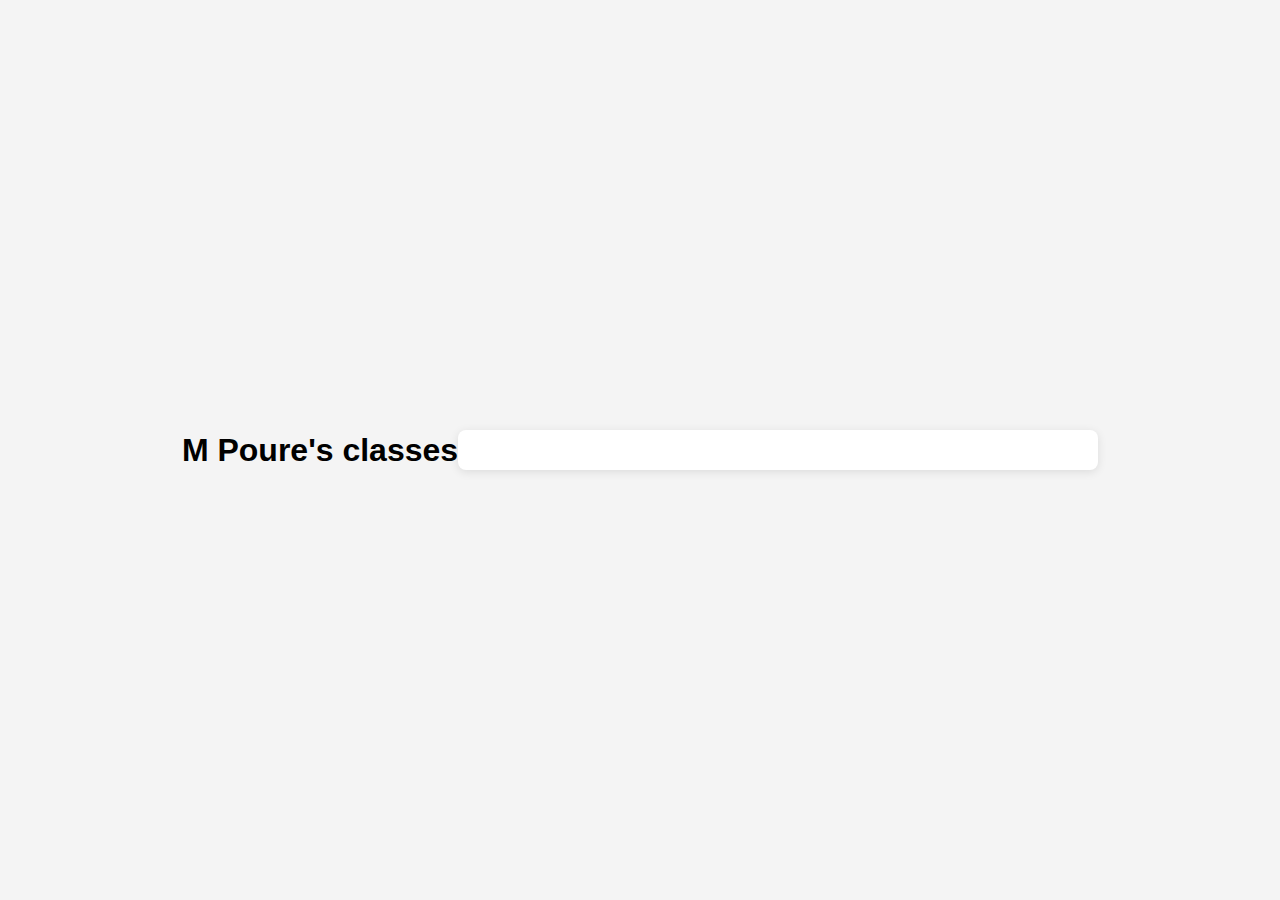
==== index.html @ b327a315 "Update index.html" ====
<!DOCTYPE html>
<html lang="fr">
<head>
    <meta charset="UTF-8">
    <meta name="viewport" content="width=device-width, initial-scale=1.0">
    <title>Liste des classes</title>
    <link rel="stylesheet" href="style.css">
</head>
<body>
    <h1>M Poure's classes</h1>
    <div id="app"></div>
    <script src="script.js"></script>
</body>
</html>
---- style.css ----
body {
    font-family: Arial, sans-serif;
    margin: 0;
    padding: 0;
    display: flex;
    justify-content: center;
    align-items: center;
    height: 100vh;
    background-color: #f4f4f4;
}

#app {
    width: 80%;
    max-width: 600px;
    background: white;
    padding: 20px;
    border-radius: 8px;
    box-shadow: 0 2px 10px rgba(0,0,0,0.1);
}
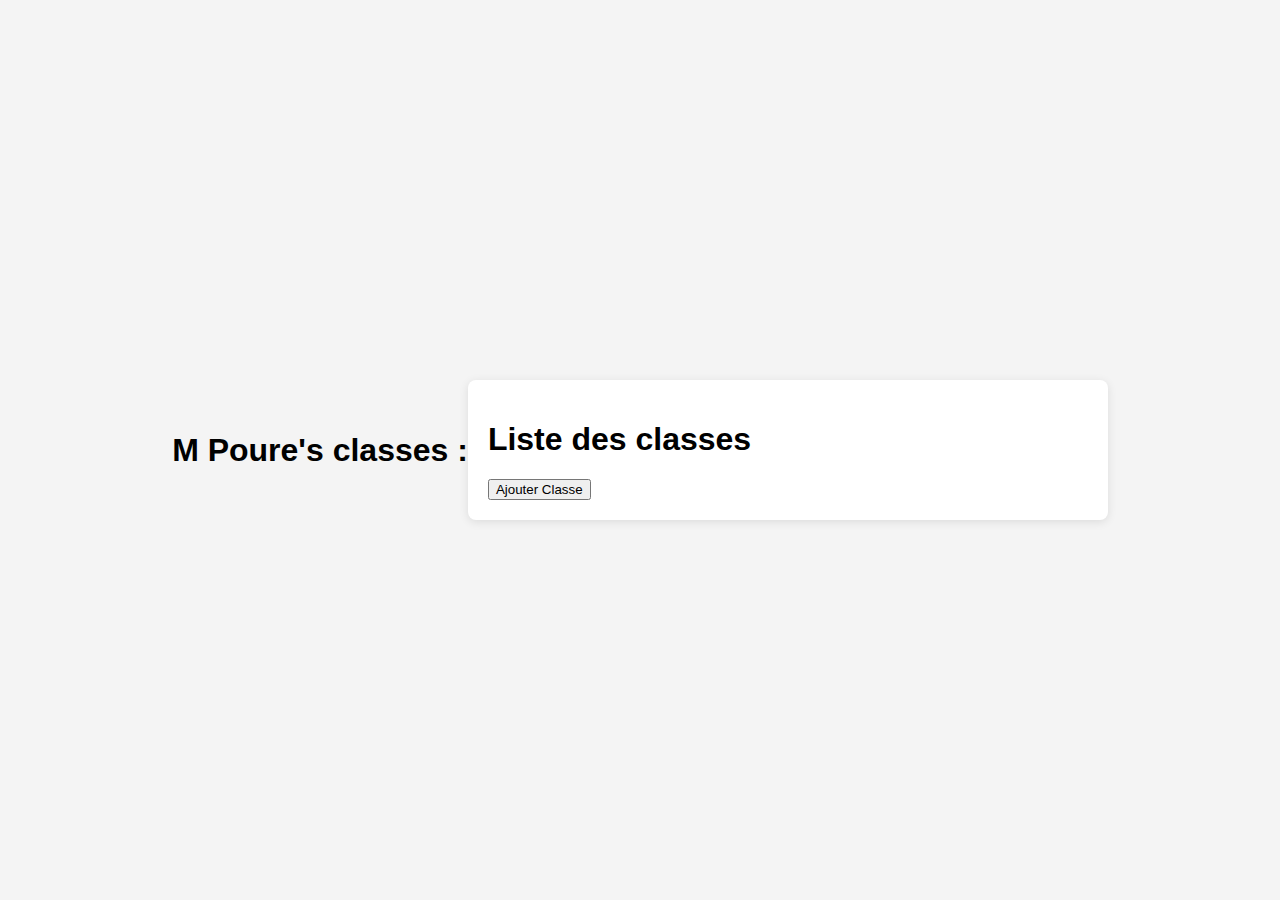
==== commit e1977cec: "Update index.html" ====
--- a/index.html
+++ b/index.html
@@ -7,7 +7,7 @@
     <link rel="stylesheet" href="style.css">
 </head>
 <body>
-    <h1>M Poure's classes</h1>
+    <h1>M Poure's classes : </h1>
     <div id="app"></div>
     <script src="script.js"></script>
 </body>
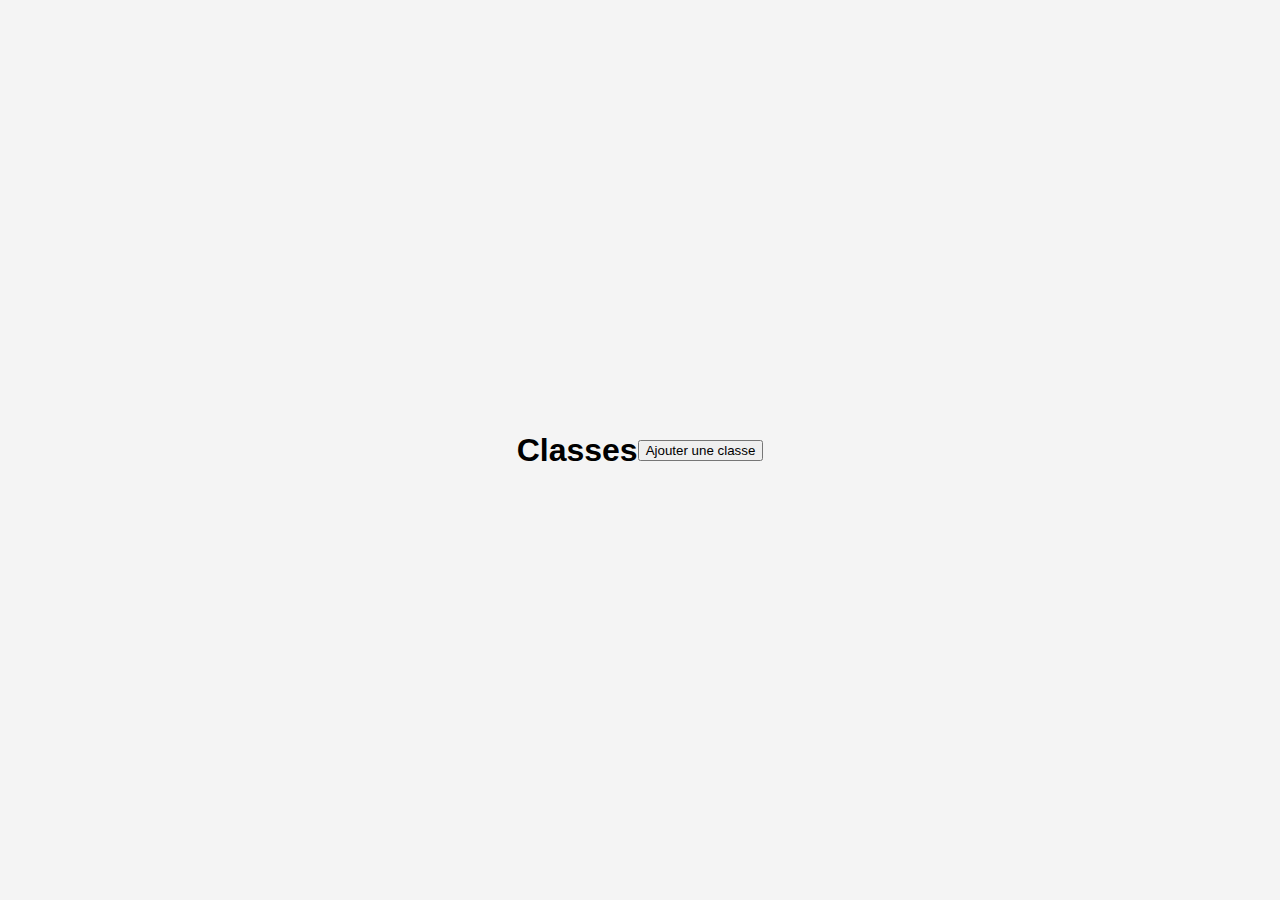
==== commit 97811efd: "Update index.html" ====
--- a/index.html
+++ b/index.html
@@ -3,12 +3,14 @@
 <head>
     <meta charset="UTF-8">
     <meta name="viewport" content="width=device-width, initial-scale=1.0">
-    <title>Liste des classes</title>
+    <title>Classe de renseignements</title>
     <link rel="stylesheet" href="style.css">
 </head>
 <body>
-    <h1>M Poure's classes : </h1>
-    <div id="app"></div>
+    <h1>Classes</h1>
+    <div id="class-list"></div>
+    <div id="students-list"></div>
+	<button onclick="addClass()">Ajouter une classe</button>
     <script src="script.js"></script>
 </body>
 </html>
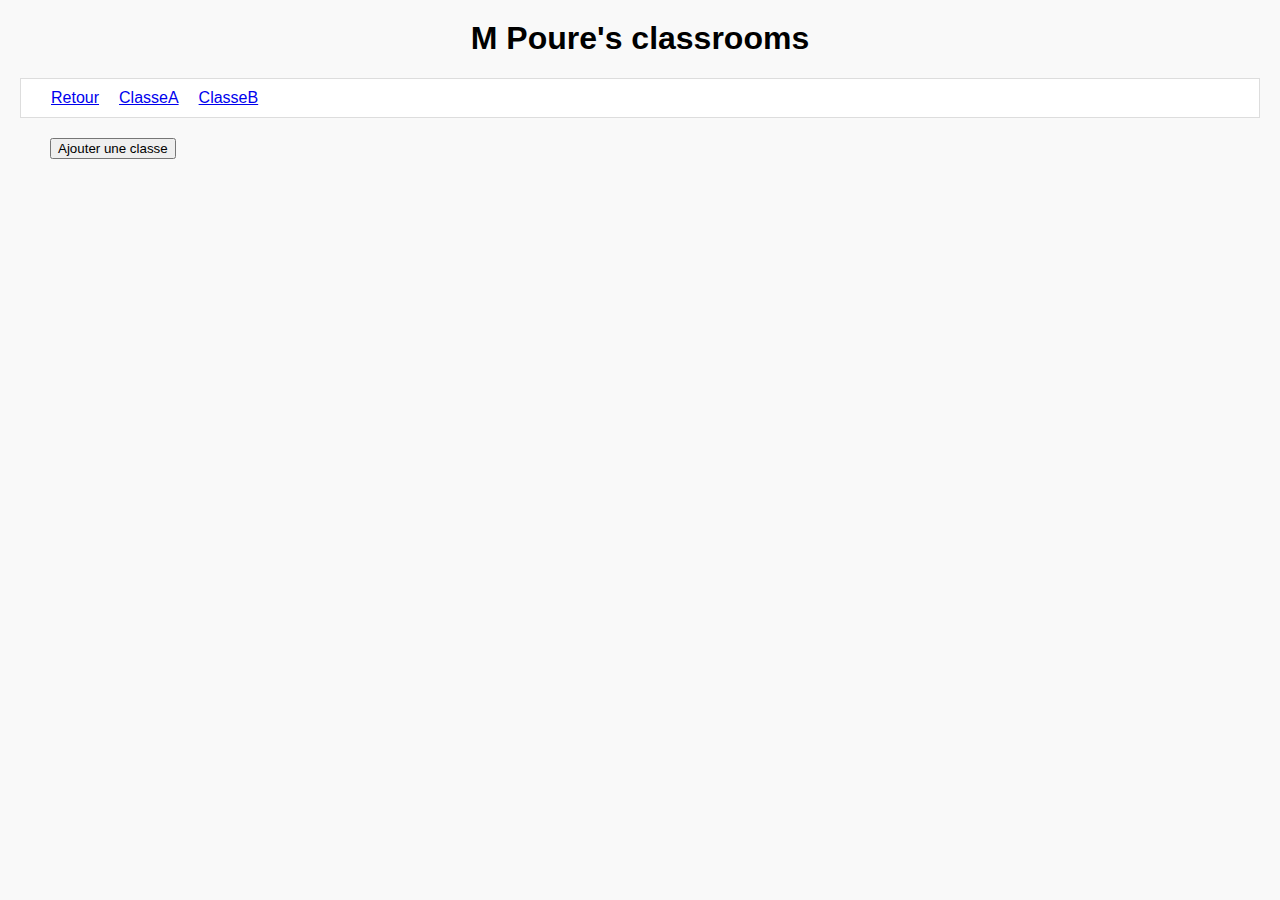
==== commit bf63b343: "Ajout de l'identification" ====
--- a/index.html
+++ b/index.html
@@ -3,14 +3,15 @@
 <head>
     <meta charset="UTF-8">
     <meta name="viewport" content="width=device-width, initial-scale=1.0">
-    <title>Classe de renseignements</title>
+    <title>Gestion des classes</title>
     <link rel="stylesheet" href="style.css">
 </head>
 <body>
-    <h1>Classes</h1>
+    <h1>M Poure's classrooms</h1>
     <div id="class-list"></div>
     <div id="students-list"></div>
-	<button onclick="addClass()">Ajouter une classe</button>
+	<button id="newClasseButton" onclick="addClass()" style="margin-left: 50px;">Ajouter une classe</button>
+	<button id="newStudentButton" onclick="addStudent()" style="margin-left: 50px;">Ajouter un élève</button>
     <script src="script.js"></script>
 </body>
 </html>
--- a/style.css
+++ b/style.css
@@ -1,19 +1,26 @@
+/* Ajoutez vos styles CSS ici (si nécessaire) */
 body {
     font-family: Arial, sans-serif;
     margin: 0;
     padding: 0;
-    display: flex;
-    justify-content: center;
-    align-items: center;
-    height: 100vh;
-    background-color: #f4f4f4;
+    background-color: #f9f9f9;
 }
 
-#app {
-    width: 80%;
-    max-width: 600px;
-    background: white;
-    padding: 20px;
-    border-radius: 8px;
-    box-shadow: 0 2px 10px rgba(0,0,0,0.1);
+h1 {
+    text-align: center;
+    margin-top: 20px;
 }
+
+#class-list {
+    margin: 20px;
+    padding: 10px;
+    background-color: #ffffff;
+    border: 1px solid #ddd;
+}
+
+#students-list {
+    margin: 20px;
+    padding: 10px;
+    background-color: #ffffff;
+    border: 1px solid #ddd;
+}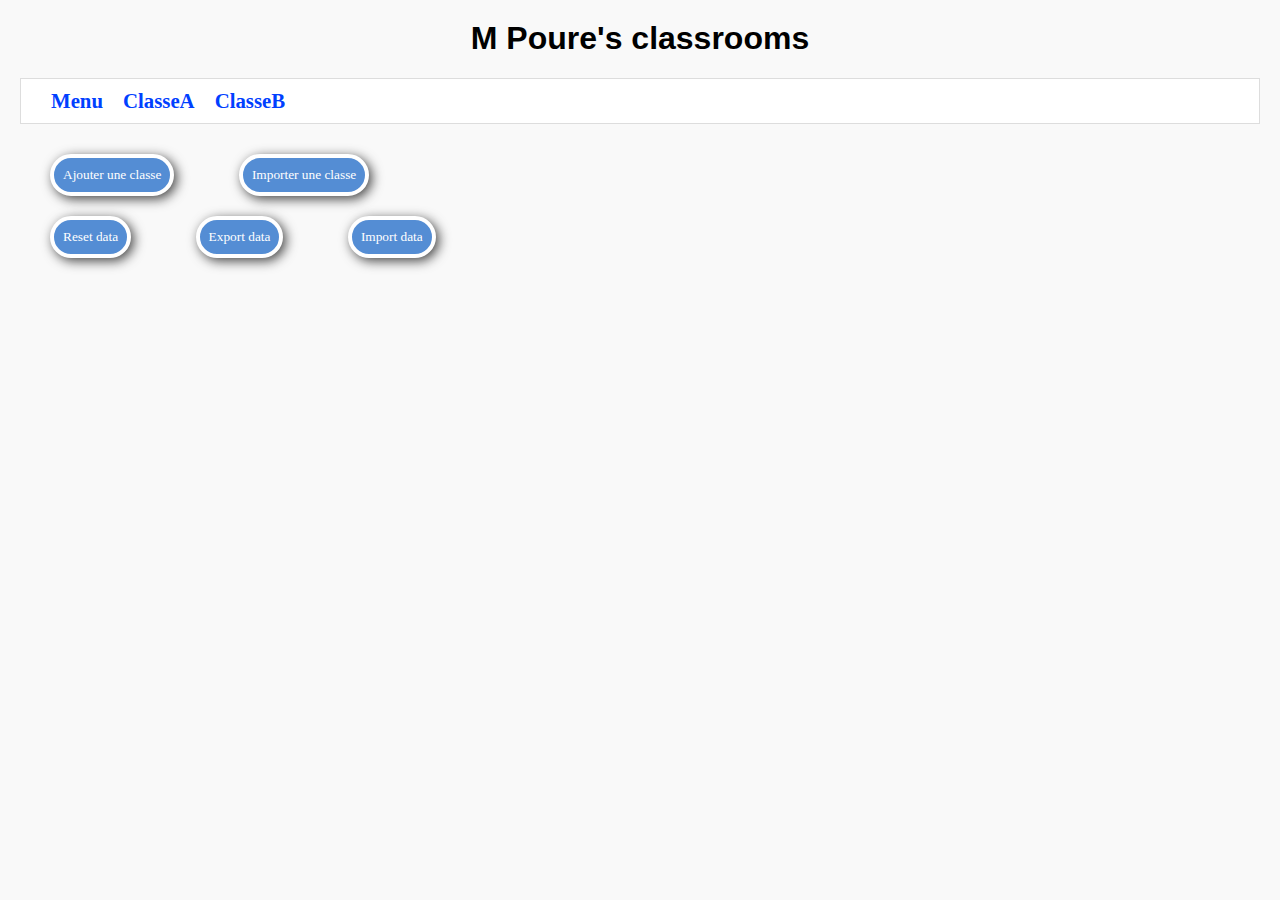
==== commit 838b963f: "first version" ====
--- a/index.html
+++ b/index.html
@@ -10,8 +10,15 @@
     <h1>M Poure's classrooms</h1>
     <div id="class-list"></div>
     <div id="students-list"></div>
+	<button id="newStudentButton" onclick="addStudent()" style="margin-left: 50px;">Ajouter un élève</button>
+	<button id="deleteClasse" onclick="deleteClass()" style="margin-left: 50px;">Supprimer la classe</button>
+	
 	<button id="newClasseButton" onclick="addClass()" style="margin-left: 50px;">Ajouter une classe</button>
-	<button id="newStudentButton" onclick="addStudent()" style="margin-left: 50px;">Ajouter un élève</button>
+	<button id="newClasseButton2" onclick="importClass()" style="margin-left: 50px;">Importer une classe</button>
+	</br>
+	<button id="resetData" onclick="resetData()" style="margin-left: 50px;">Reset data</button>
+	<button id="exportData" onclick="exportData()" style="margin-left: 50px;">Export data</button>
+	<button id="importData" onclick="importData()" style="margin-left: 50px;">Import data</button>
     <script src="script.js"></script>
 </body>
 </html>
--- a/style.css
+++ b/style.css
@@ -11,16 +11,73 @@
     margin-top: 20px;
 }
 
+h3 {
+	color: red;
+	text-decoration: bold;
+    margin-left: 50px;
+	text-decoration: underline;
+}
+
+h4 {
+    margin-left: 100px;
+}
+
+button {
+margin: 10px;
+text-decoration: none;
+padding: 9px;
+font-family: verdana;
+color: #ffffff;
+background-color: #548dd4;
+border-radius: 24px;
+-webkit-border-radius: 24px;
+-moz-border-radius: 24px;
+border: 4px solid #ffffff;
+box-shadow: 3px 3px 12px #444444;
+-webkit-box-shadow: 3px 3px 12px #444444;
+-moz-box-shadow: 3px 3px 12px #444444;
+}
+
+button:hover {
+padding: 10px;
+font-family: arial;
+color: #FFFFFF;
+background-color: #8db3e2;
+border: 4px solid #FFFFFF;
+box-shadow: 1px 1px 4px #777777;
+-webkit-box-shadow: 1px 1px 4px #777777;
+-moz-box-shadow: 1px 1px 4px #777777;
+}
+
+a {
+font-family: Tahoma;
+letter-spacing: 0px;
+word-spacing: 0px;
+color: #0040ff;
+font-weight: bold;
+text-decoration: none;
+font-variant: normal;
+text-transform: none;
+}
+
+a:hover {
+font-style: italic;
+color: #7698fe;
+}
+
 #class-list {
     margin: 20px;
     padding: 10px;
     background-color: #ffffff;
     border: 1px solid #ddd;
+	font-size: 130%;
+	text-decoration: none;
 }
 
 #students-list {
     margin: 20px;
-    padding: 10px;
+    padding: 20px;
     background-color: #ffffff;
     border: 1px solid #ddd;
+	padding-top: 0px;
 }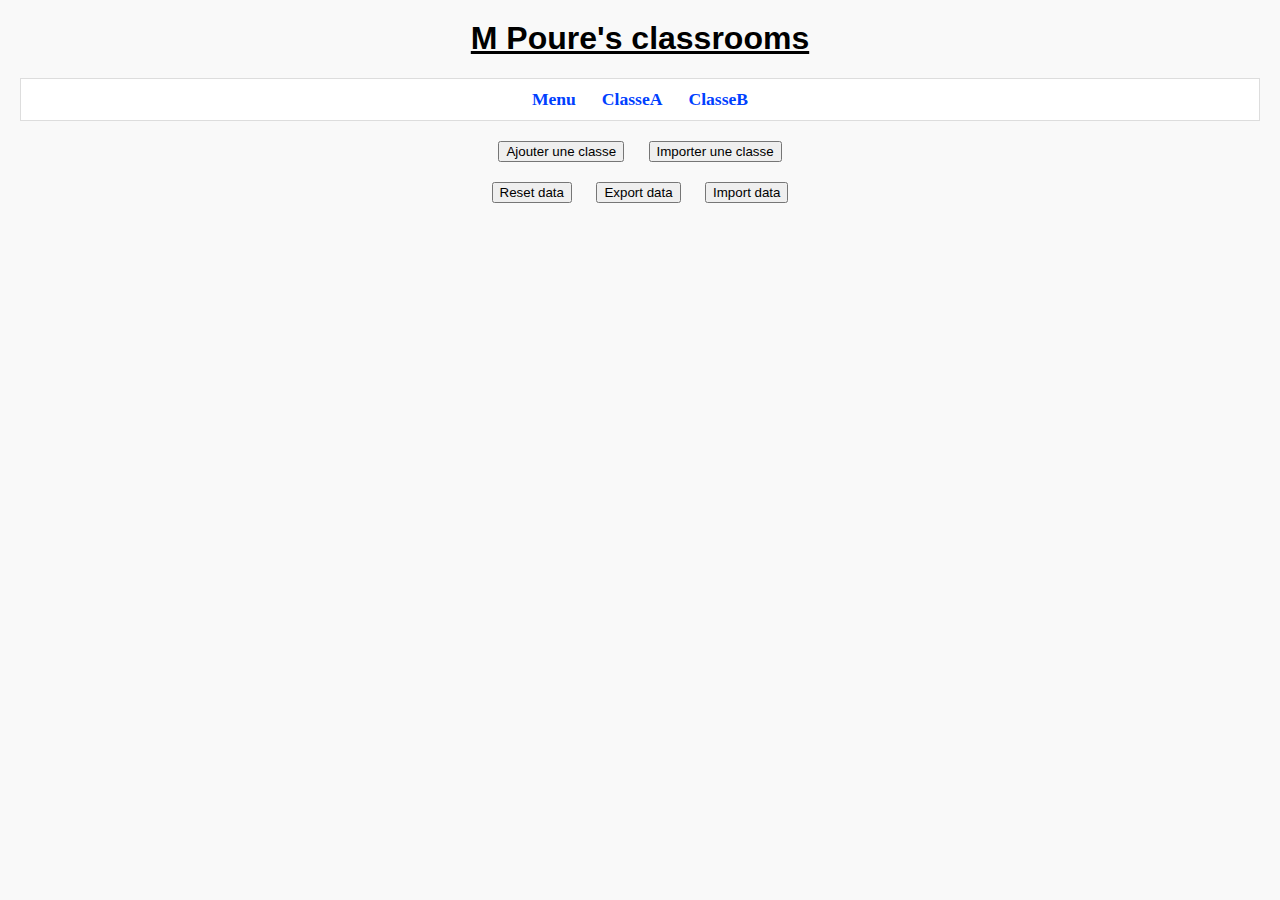
==== commit 823305d4: "Améliorations de l'ui pour iphone" ====
--- a/index.html
+++ b/index.html
@@ -9,16 +9,22 @@
 <body>
     <h1>M Poure's classrooms</h1>
     <div id="class-list"></div>
-    <div id="students-list"></div>
-	<button id="newStudentButton" onclick="addStudent()" style="margin-left: 50px;">Ajouter un élève</button>
-	<button id="deleteClasse" onclick="deleteClass()" style="margin-left: 50px;">Supprimer la classe</button>
-	
-	<button id="newClasseButton" onclick="addClass()" style="margin-left: 50px;">Ajouter une classe</button>
-	<button id="newClasseButton2" onclick="importClass()" style="margin-left: 50px;">Importer une classe</button>
-	</br>
-	<button id="resetData" onclick="resetData()" style="margin-left: 50px;">Reset data</button>
-	<button id="exportData" onclick="exportData()" style="margin-left: 50px;">Export data</button>
-	<button id="importData" onclick="importData()" style="margin-left: 50px;">Import data</button>
+	<div id="buttons">
+		<label for="wtoggle" id="toggle" class="wtoggle"> Toggle data<p></p>
+		  <input class="wtoggle__input" type="checkbox" id="wtoggle">
+		  <div class="wtoggle__fill"></div>
+		</label>
+		<button id="newStudentButton" onclick="addStudent()" style="margin-left: 50px;">Ajouter un élève</button>
+		<button id="deleteClasse" onclick="deleteClass()" style="margin-left: 50px;"><img style="height: 22px;" src="Delete.JPG"></button>
+		
+		<button id="newClasseButton" onclick="addClass()" style="margin-left: 50px;">Ajouter une classe</button>
+		<button id="newClasseButton2" onclick="importClass()" style="margin-left: 50px;">Importer une classe</button>
+		</br>
+		<button id="resetData" onclick="resetData()" style="margin-top: 20px;">Reset data</button>
+		<button id="exportData" onclick="exportData()" style="margin-top: 20px;">Export data</button>
+		<button id="importData" onclick="importData()" style="margin-top: 20px;">Import data</button>
+	</div>
+	<div id="students-list"></div>
     <script src="script.js"></script>
 </body>
 </html>
--- a/style.css
+++ b/style.css
@@ -9,20 +9,25 @@
 h1 {
     text-align: center;
     margin-top: 20px;
+	text-decoration: underline;
 }
 
 h3 {
 	color: red;
 	text-decoration: bold;
-    margin-left: 50px;
+    margin-left: 10px;
 	text-decoration: underline;
+	margin-bottom: 5px;
 }
 
 h4 {
-    margin-left: 100px;
+    margin-left: 40px;
+	line-height: 2;
+	margin-top: 0;
+	padding-top: 0;
 }
 
-button {
+/*button {
 margin: 10px;
 text-decoration: none;
 padding: 9px;
@@ -47,7 +52,7 @@
 box-shadow: 1px 1px 4px #777777;
 -webkit-box-shadow: 1px 1px 4px #777777;
 -moz-box-shadow: 1px 1px 4px #777777;
-}
+}*/
 
 a {
 font-family: Tahoma;
@@ -58,6 +63,8 @@
 text-decoration: none;
 font-variant: normal;
 text-transform: none;
+padding: 3px;
+/*background-color: #F0F0F0;*/
 }
 
 a:hover {
@@ -70,8 +77,9 @@
     padding: 10px;
     background-color: #ffffff;
     border: 1px solid #ddd;
-	font-size: 130%;
+	font-size: 110%;
 	text-decoration: none;
+	text-align: center;
 }
 
 #students-list {
@@ -80,4 +88,55 @@
     background-color: #ffffff;
     border: 1px solid #ddd;
 	padding-top: 0px;
-}+	margin-bottom: 30px;
+}
+
+#student-info {
+    text-align-last: left;
+	line-height: 0.7;
+}
+
+#buttons {
+    text-align-last: center;
+}
+
+.wtoggle {
+  --width: 50px;
+  --height: calc(var(--width) / 2);
+  --border-radius: calc(var(--height) / 2);
+  display: inline-block;
+  cursor: pointer;
+}
+
+.wtoggle__input {
+  display: none;
+}
+
+.wtoggle__fill {
+  position: relative;
+  width: var(--width);
+  height: var(--height);
+  border-radius: var(--border-radius);
+  background: #DDDDDD;
+  border: 1px solid #DDDDDD;
+  transition: background 0.2s;
+}
+.wtoggle__input:checked ~ .wtoggle__fill {
+  background: #2271B1;
+  border: 1px solid #2271B1;
+}
+.wtoggle__fill::before {
+  content: "";
+  position: absolute;
+  top: 0;
+  left: 0;
+  height: var(--height);
+  width: var(--height);
+  background: #FFFFFF;
+  border-radius: var(--border-radius);
+  transition: transform 0.2s;
+}
+.wtoggle__input:checked ~ .wtoggle__fill::before {
+  transform: translateX(100%);
+}
+ 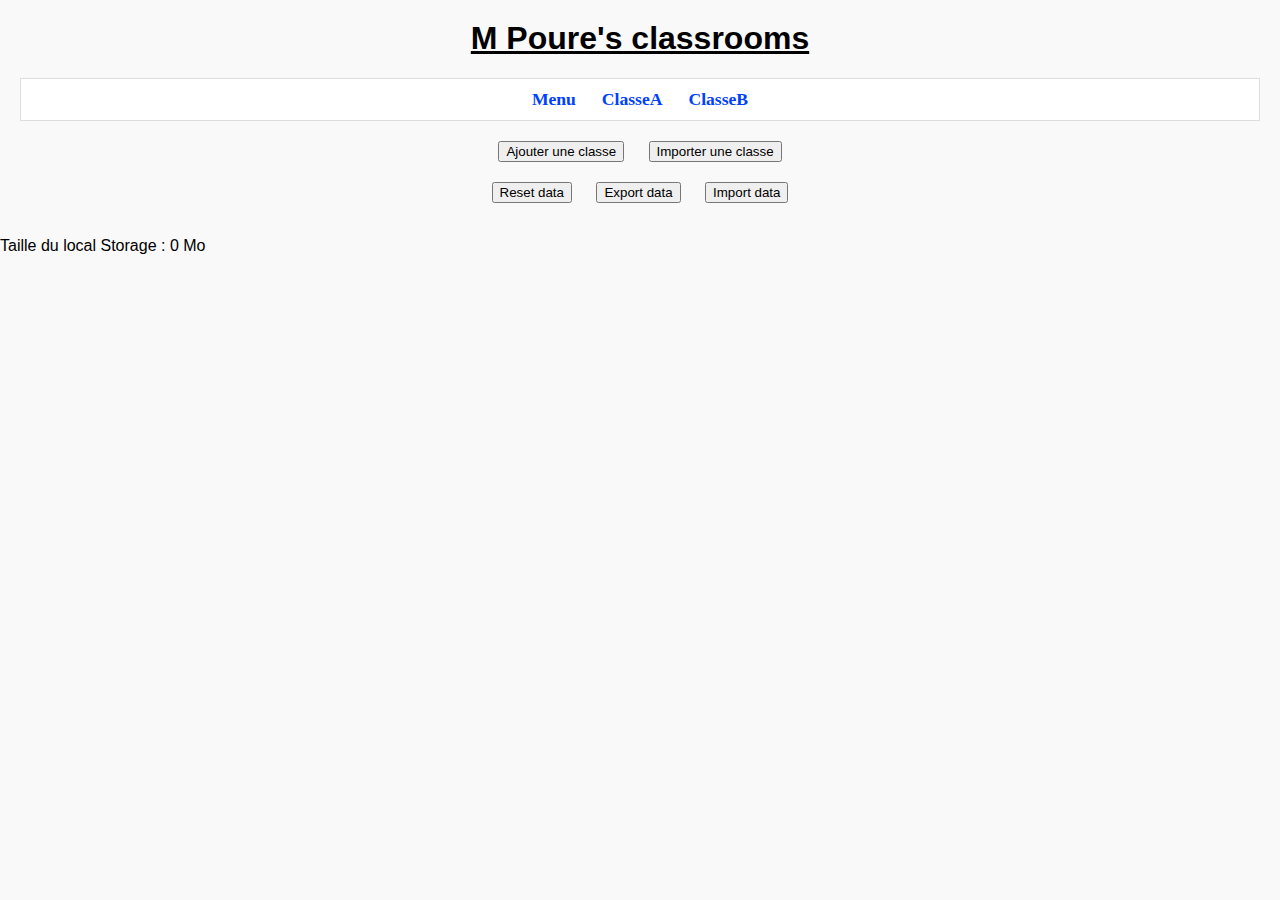
==== commit 1e7ae820: "Update index.html" ====
--- a/index.html
+++ b/index.html
@@ -24,6 +24,8 @@
 		<button id="exportData" onclick="exportData()" style="margin-top: 20px;">Export data</button>
 		<button id="importData" onclick="importData()" style="margin-top: 20px;">Import data</button>
 	</div>
+	</br>
+	<p id="localStorageSize">Taille du local Storage : 0 Mo</p>
 	<div id="students-list"></div>
     <script src="script.js"></script>
 </body>
